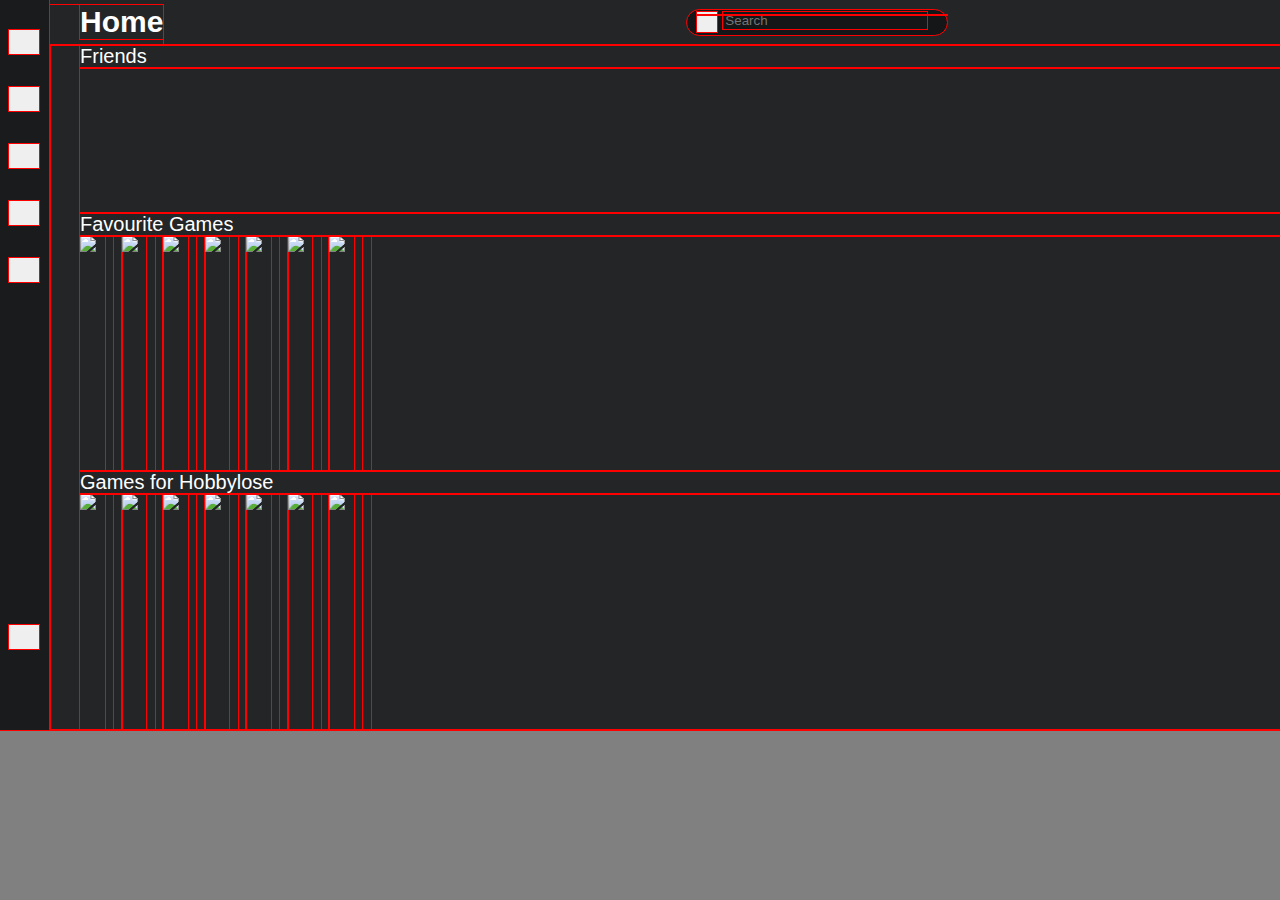
==== index.html @ f0e735b6 "." ====
<!DOCTYPE html>
<html lang="en">
    <head>
        <meta charset="UTF-8" />
        <meta name="viewport" content="width=device-width, initial-scale=1.0" />
        <meta http-equiv="X-UA-Compatible" content="ie=edge" />
        <title>ROBLOX 2.0</title>
        <link rel="stylesheet" href="styles.css" />
        <script type="text/javascript" src="search.js"></script>
    </head>
    <body class="container">
        <div id="navbar1" class="container">
            <button
                style="background-image: url(picture-icons/homebutton.png);"
                class="navbar-button">
            </button>
            <button
                style="background-image: url(picture-icons/gamesbutton.png);"
                class="navbar-button">
            </button>
            <button
                style="background-image: url(picture-icons/avatarbutton.png);"
                class="navbar-button">
            </button>
            <button
                style="background-image: url(picture-icons/nachrichtenbutton.png);"
                class="navbar-button">
            </button>
            <button
                style="background-image: url(picture-icons/moreoptionsbutton.png);"
                class="navbar-button">
            </button>
            <button
                style="
                background-image: url(picture-icons/robloxstudiobutton.png);
                float: bottom;
                margin-top: 340px;
                "
                class="navbar-button">
            </button>
        </div>
        <div class="container">
            <div id="navbar2" class="">
                <span>
                <b><div id="home">Home</div></b>
                </span>
                <span class="searchbar">
                    <form>
                        <button
                            id="search-button"
                            onclick="search_roblox(document.getElementById('search_query').value)">
                        </button>
                        <input type="text" placeholder="Search" id="search_query" />
                    </form>
                </span>
                <span>element3</span>
            </div>
            <div id="page-content" class="">
                <h2>Friends</h2>
                <div id="friend-box" class="game-container"></div>
                <h2>Favourite Games</h2>
                <div class="game-container">
                    <div class="game">
                        <a class="game" href="https://www.roblox.com/games/286090429" target="_blank">
                            <img class="game" src="picture-games/arsenalicon.png"/>
                        </a>
                    </div>
                    <div class="game">
                        <a class="game" href="https://www.roblox.com/games/961409234" target="_blank">
                            <img class="game" src="picture-games/bloodmoontycoonicon.png"/>
                        </a>
                    </div>
                    <div class="game">
                        <a class="game" href="https://www.roblox.com/games/537413528" target="_blank">
                            <img class="game" src="picture-games/buildaboaticon.png"/>
                        </a>
                    </div>
                    <div class="game">
                        <a class="game" href="https://www.roblox.com/games/654732683" target="_blank">
                            <img class="game" src="picture-games/carcrushericon.png"/>
                        </a>
                    </div>
                    <div class="game">
                        <a class="game" href="https://www.roblox.com/games/6172932937" target="_blank">
                            <img class="game" src="picture-games/energyassaulticon.png"/>
                        </a>
                    </div>
                    <div class="game">
                        <a class="game" href="https://www.roblox.com/games/9872472334" target="_blank">
                            <img class="game" src="picture-games/evadeicon.png"/>
                        </a>
                    </div>
                    <div class="game">
                        <a class="game" href="https://www.roblox.com/games/8721702870" target="_blank">
                            <img class="game" src="picture-games/fakefortniteicon.png"/>
                        </a>
                    </div>
                </div>
                <h2>Games for Hobbylose</h2>
                <div class="game-container">
                    <div class="game">
                        <a class="game" href="https://www.roblox.com/games/893973440" target="_blank">
                            <img class="game" src="picture-games/fleethefacilityicon.png"/>
                        </a>
                    </div>
                    <div class="game">
                        <a class="game" href="https://www.roblox.com/games/20321167" target="_blank">
                            <img class="game" src="picture-games/flightsimicon.png"/>
                        </a>
                    </div>
                    <div class="game">
                        <a class="game" href="https://www.roblox.com/games/1224212277" target="_blank">
                            <img class="game" src="picture-games/madcityicon.png"/>
                        </a>
                    </div>
                    <div class="game">
                        <a class="game" href="https://www.roblox.com/games/189707" target="_blank">
                            <img class="game" src="picture-games/naturaldisastericon.png"/>
                        </a>
                    </div>
                    <div class="game">
                        <a class="game" href="https://www.roblox.com/games/21532277" target="_blank">
                            <img class="game" src="picture-games/notorietyicon.png"/>
                        </a>
                    </div>
                    <div class="game">
                        <a class="game" href="https://www.roblox.com/games/4954752502" target="_blank">
                            <img class="game" src="picture-games/towerofmiseryicon.png"/>
                        </a>
                    </div>
                    <div class="game">
                        <a class="game" href="madcityheists.html" target="_blank">
                            <img class="game" src="picture-games/mannisicon.png"/>
                        </a>
                    </div>
                </div>
            </div>
        </div>
    </body>
</html>
---- styles.css ----
body {
    background-color: #232527;
    color: #fff;
    width: 1530px;
    height: 730px;
    display: flex;
}

html {
    background-color: grey;
}

#navbar1 {
    /*border: 3px solid grey;*/
    width: 50px;
    height: 100%;
    background-color: #191b1d;
}

#navbar2 {
    background-color: #232527;
    width: 1480px;
    height: 40px;
    padding-top: 5px;
    margin: 0;
    display: flex;
}

.container {
    margin: 0;
    padding: 0;
}

.searchbar {
    border-radius: 20px;
    background-color: rgb(21, 22, 24);
    /* border: 3px solid yellow; */
    text-align: center;
    height: 20px;
    margin: auto;
    width: 250px;
    margin-top: 5px;
    padding-left: 10px;
    padding-top: 5px;
}

#search-button {
    margin-top: -3px;
    margin-left: 0x;
    padding: 0;
    width: 20px;
    height: 20px;
    background-image: url("picture-icons/search.png");
    background-size: cover;
    background-position: center;
    border: 0;
    float: left;
}

#search_query {
    float: right;
    margin-top: -3px;
    margin-right: 20px;
    background-color: rgb(21, 22, 24);
    color: rgb(255, 255, 255);
    border: 0;
    width: 200px;
}

input:focus {
    outline: none;
}

.navbar-button {
    width: 60%;
    border: 0;
    margin-top: 30px;
    margin-left: 9px;
    height: 24px;
    background-size: cover;
    background-position: center;
}

#home {
    font-size: 30px;
    margin-left: 30px;
    font-weight: bold;
    font-family: Arial, Helvetica, sans-serif;
}

#page-content {
    padding: 0px 30px;
    margin: 0;
}

.show-border {
    border: 3px solid yellow;
}

h2 {
    font-size: 20px;
    font-weight: lighter;
    font-family: Arial, Helvetica, sans-serif;
    /* margin-left: 20px; */
    margin: 0;
}

* {
    outline: 1px solid red;
}

.game-container {
    height: 235px;
    width: 1420px;
    margin: 0;
    padding: 0;
}

.game {
    height: 235px;
    width: auto;
    margin: 0;
    padding: 0;
    float: left;
    padding-right: 8.5px;
}

#friend-box {
    height:145px;
}
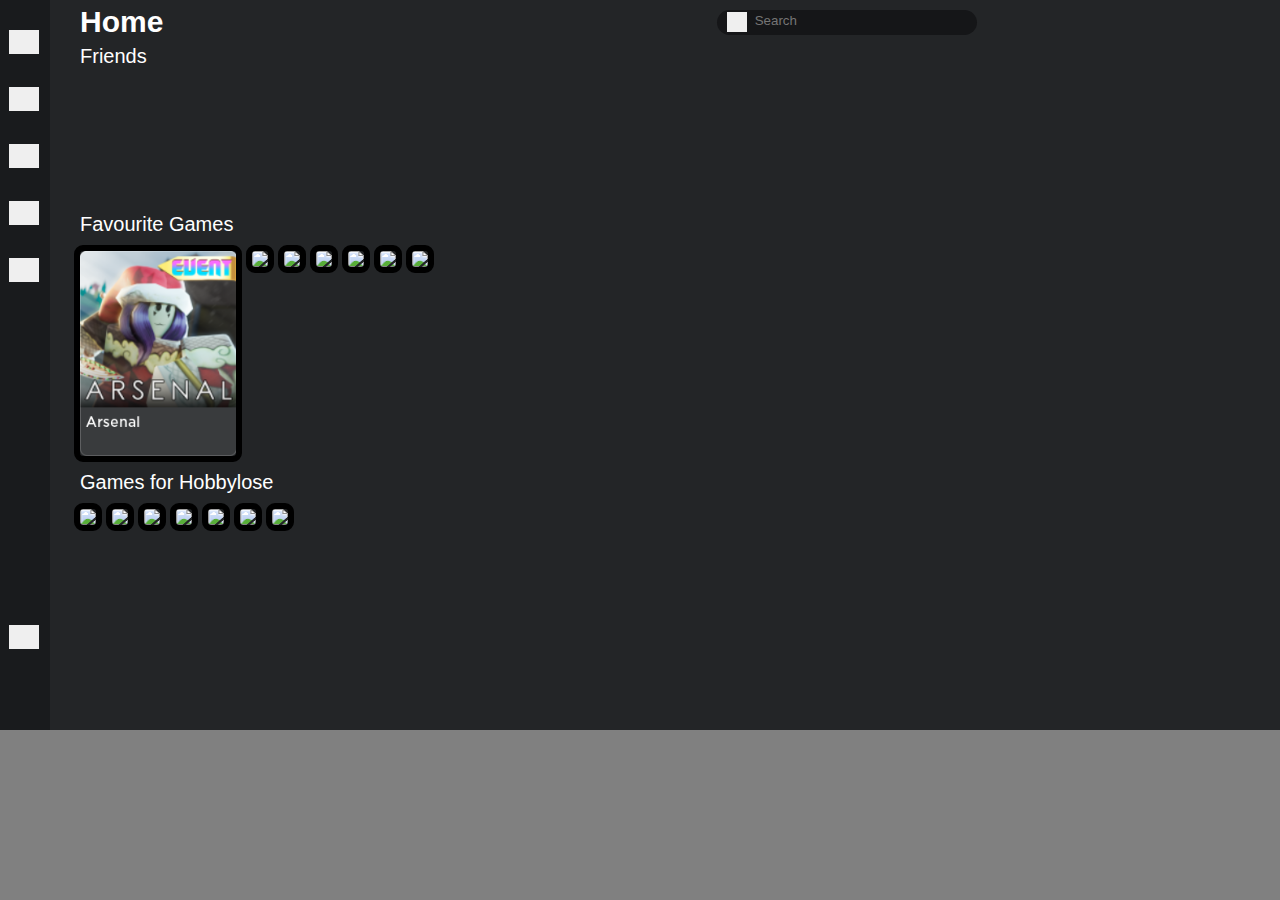
==== commit 455dcce0: "." ====
--- a/index.html
+++ b/index.html
@@ -53,7 +53,7 @@
                         <input type="text" placeholder="Search" id="search_query" />
                     </form>
                 </span>
-                <span>element3</span>
+                <!-- <span>element3</span> -->
             </div>
             <div id="page-content" class="">
                 <h2>Friends</h2>
--- a/styles.css
+++ b/styles.css
@@ -106,7 +106,7 @@
 }
 
 * {
-    outline: 1px solid red;
+    /* outline: 1px solid red; */
 }
 
 .game-container {
@@ -116,13 +116,22 @@
     padding: 0;
 }
 
-.game {
-    height: 235px;
+div.game {
+    height: 215px;
     width: auto;
     margin: 0;
     padding: 0;
     float: left;
-    padding-right: 8.5px;
+    padding-right: 16px;
+    padding-top: 15px;
+}
+
+img.game {
+    outline: 6px solid black;
+    padding: 0;
+    border-radius: 3px;
+    height: 205px;
+    width: auto;
 }
 
 #friend-box {
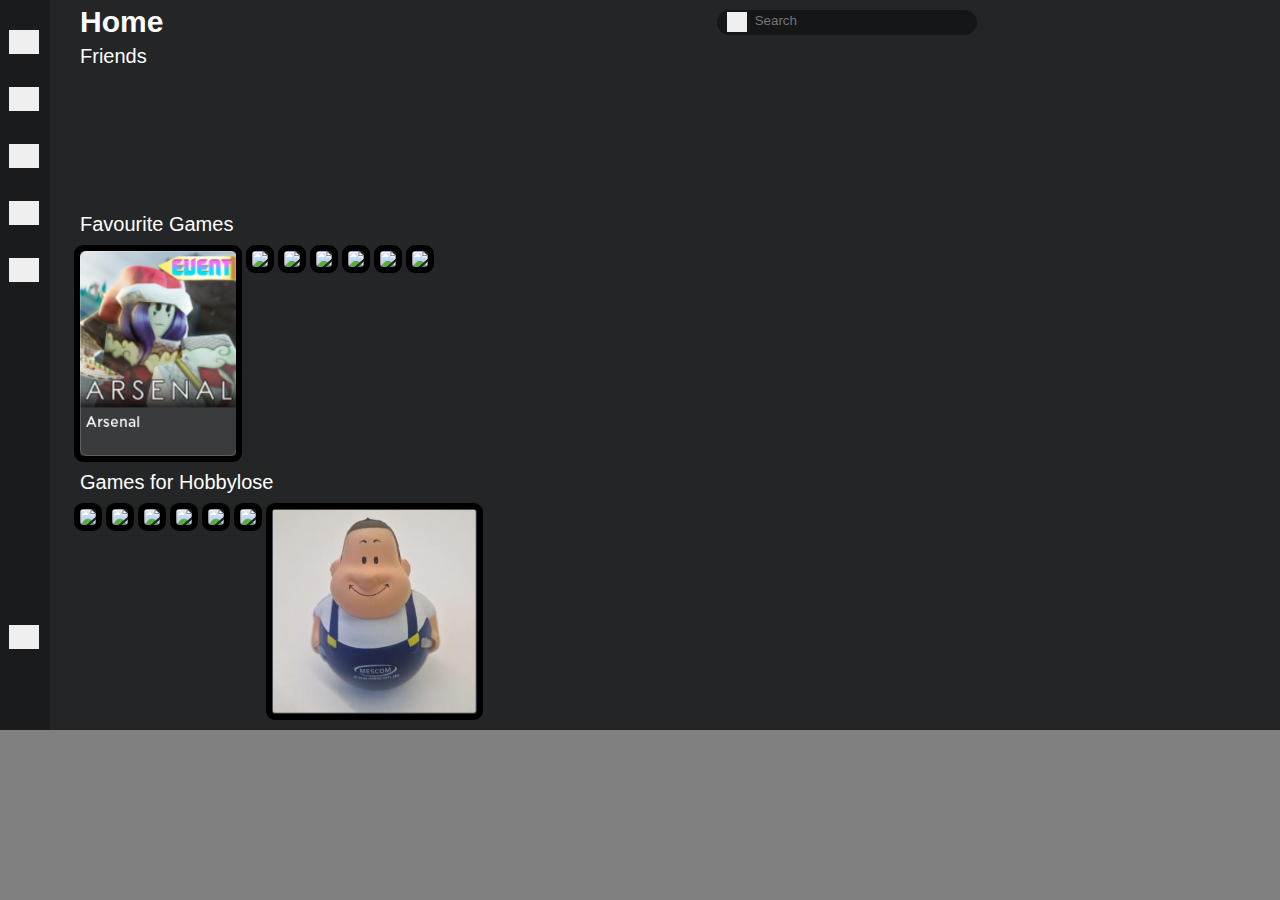
==== commit 7053e03d: "." ====
--- a/index.html
+++ b/index.html
@@ -130,7 +130,7 @@
                     </div>
                     <div class="game">
                         <a class="game" href="madcityheists.html" target="_blank">
-                            <img class="game" src="picture-games/mannisicon.png"/>
+                            <img class="game" src="picture-games/manniseinicon"/>
                         </a>
                     </div>
                 </div>
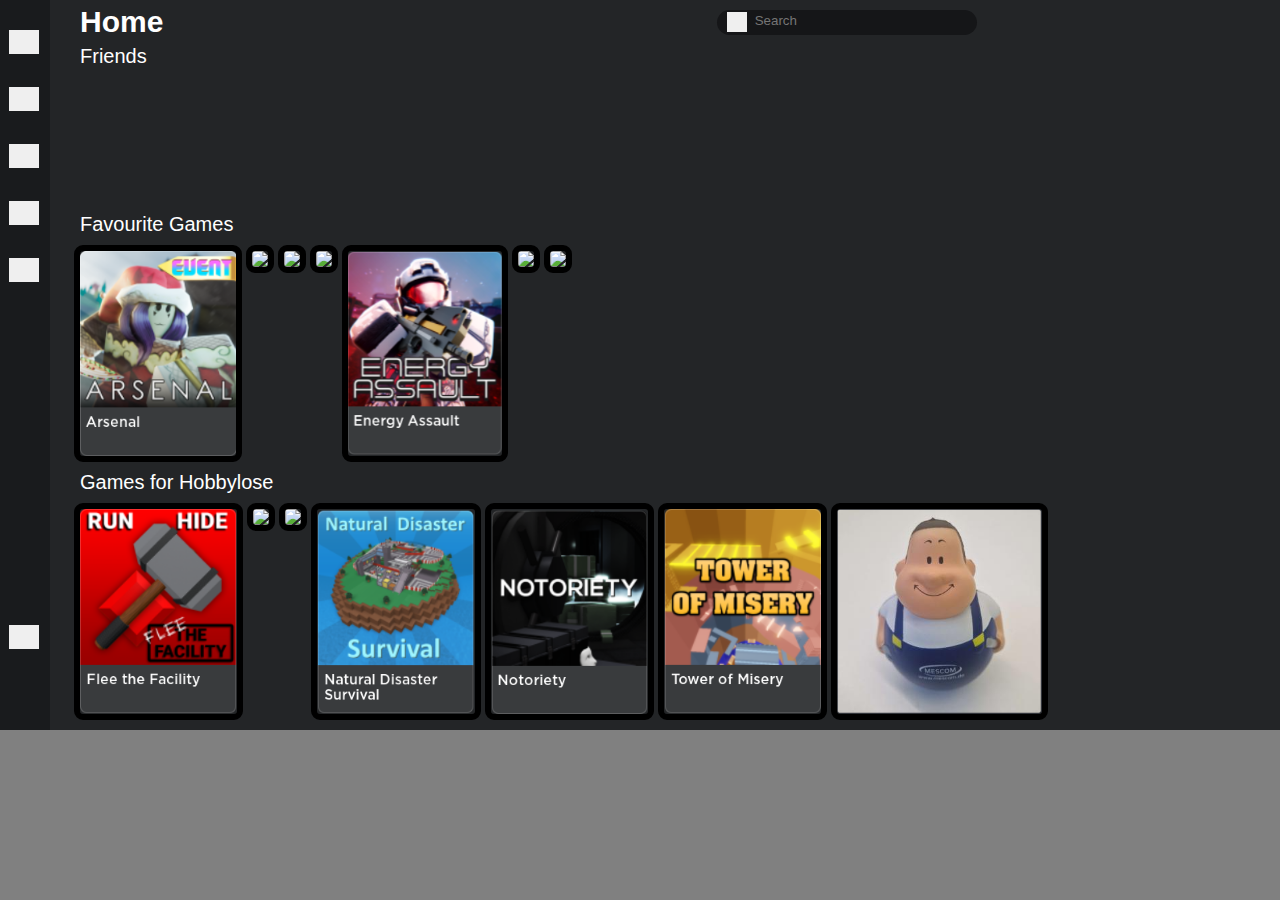
==== commit daf74259: "." ====
--- a/index.html
+++ b/index.html
@@ -82,7 +82,7 @@
                     </div>
                     <div class="game">
                         <a class="game" href="https://www.roblox.com/games/6172932937" target="_blank">
-                            <img class="game" src="picture-games/energyassaulticon.png"/>
+                            <img class="game" src="picture-games/energyassault"/>
                         </a>
                     </div>
                     <div class="game">
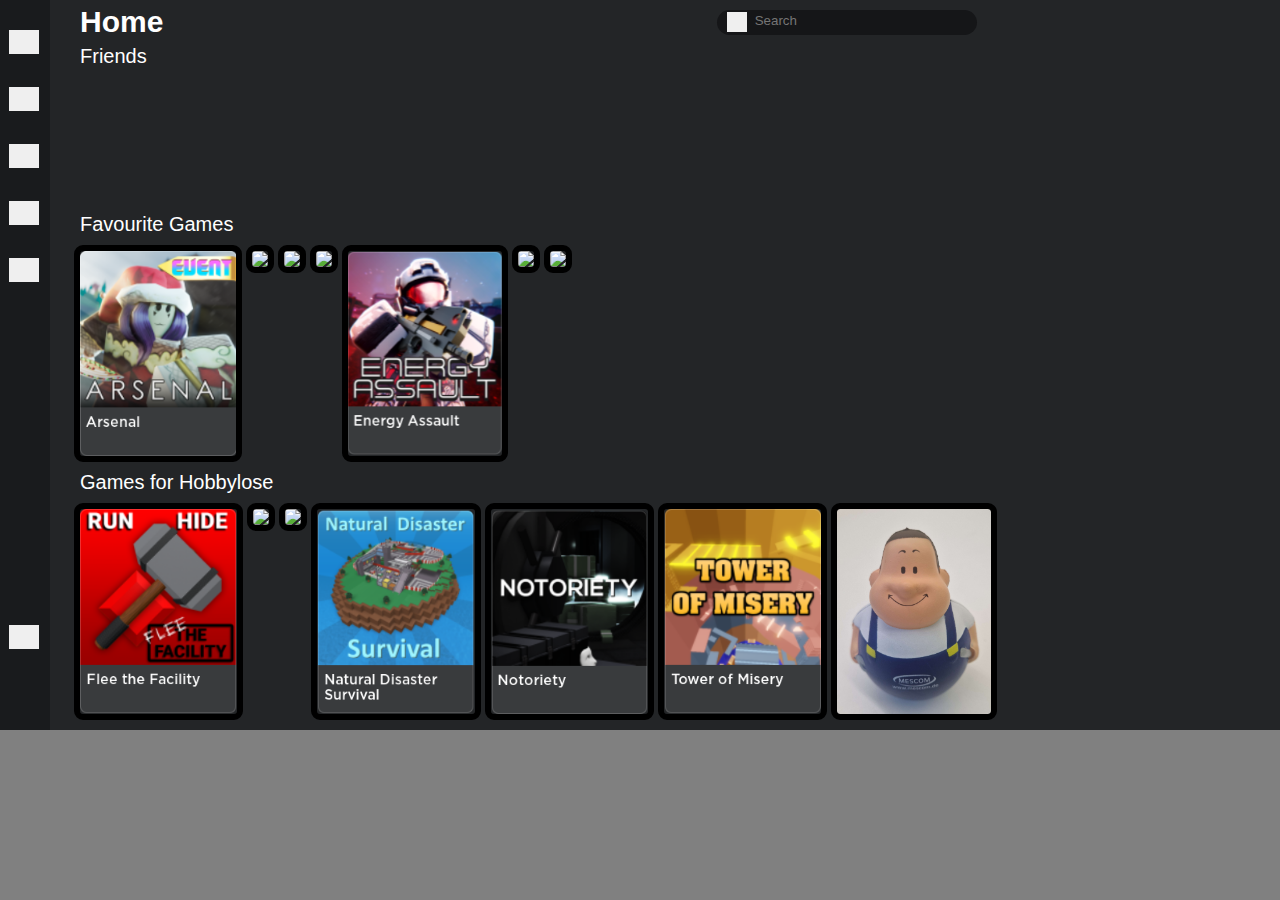
==== commit e1c68e48: "." ====
--- a/index.html
+++ b/index.html
@@ -130,7 +130,7 @@
                     </div>
                     <div class="game">
                         <a class="game" href="madcityheists.html" target="_blank">
-                            <img class="game" src="picture-games/manniseinicon"/>
+                            <img class="game" src="picture-games/mannisicon.jpg"/>
                         </a>
                     </div>
                 </div>
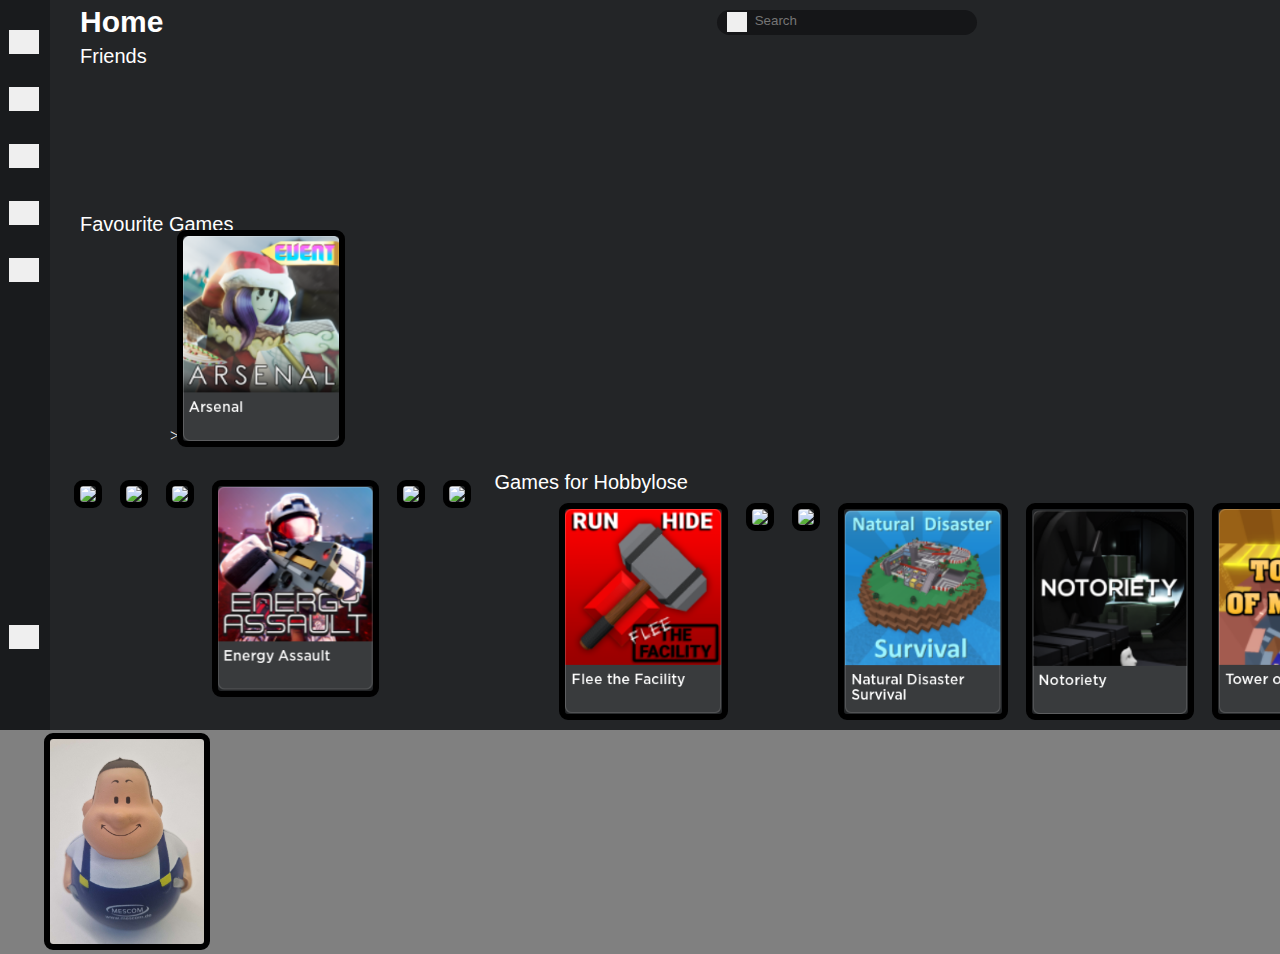
==== commit 388068bc: "." ====
--- a/index.html
+++ b/index.html
@@ -60,7 +60,7 @@
                 <div id="friend-box" class="game-container"></div>
                 <h2>Favourite Games</h2>
                 <div class="game-container">
-                    <div class="game">
+                    <div class="game" style="margin-left:60px;"></div>>
                         <a class="game" href="https://www.roblox.com/games/286090429" target="_blank">
                             <img class="game" src="picture-games/arsenalicon.png"/>
                         </a>
@@ -98,7 +98,7 @@
                 </div>
                 <h2>Games for Hobbylose</h2>
                 <div class="game-container">
-                    <div class="game">
+                    <div class="game" style="margin-left:70px;">
                         <a class="game" href="https://www.roblox.com/games/893973440" target="_blank">
                             <img class="game" src="picture-games/fleethefacilityicon.png"/>
                         </a>
--- a/styles.css
+++ b/styles.css
@@ -122,7 +122,7 @@
     margin: 0;
     padding: 0;
     float: left;
-    padding-right: 16px;
+    padding-right: 30px;
     padding-top: 15px;
 }
 
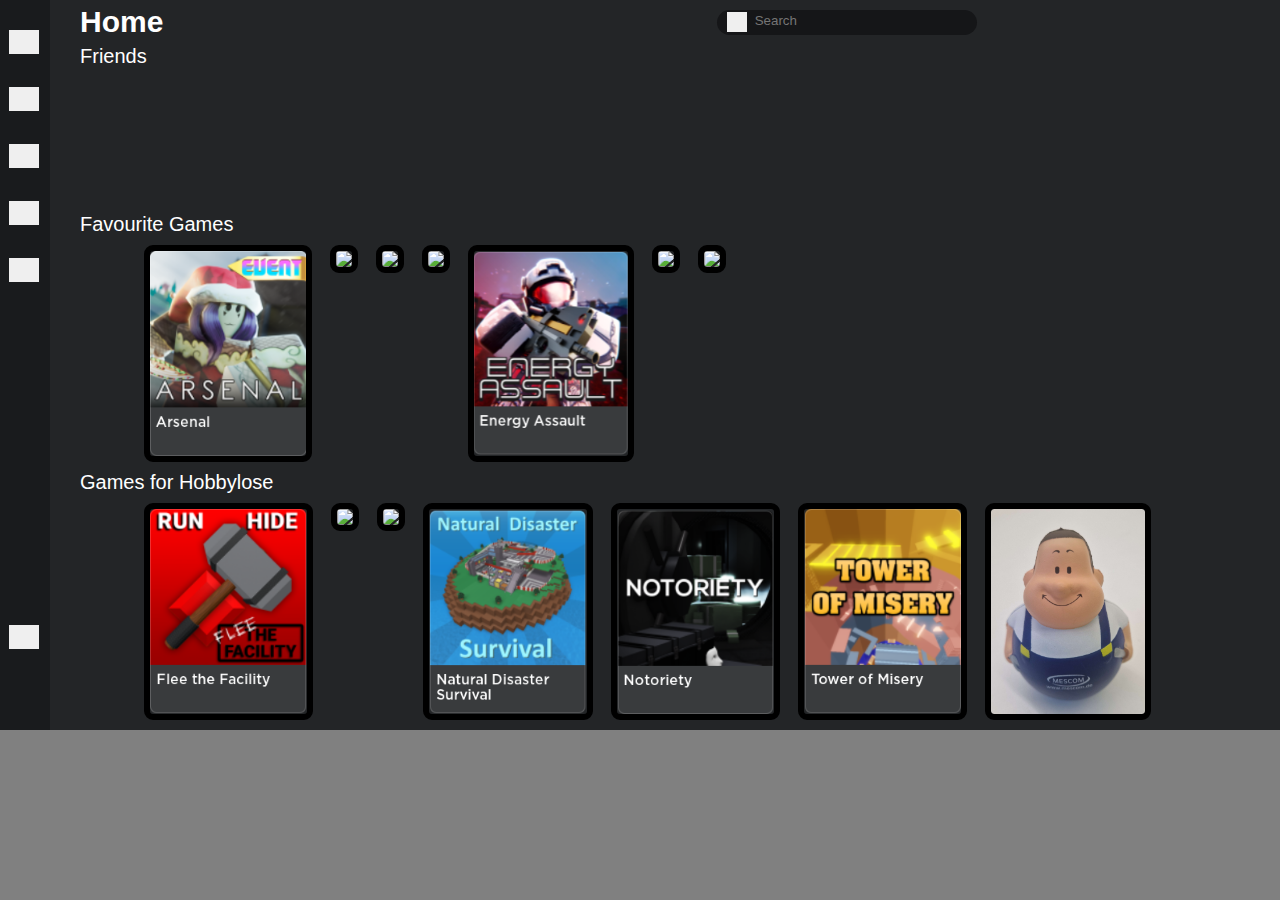
==== commit 9e801ea3: "." ====
--- a/index.html
+++ b/index.html
@@ -60,7 +60,7 @@
                 <div id="friend-box" class="game-container"></div>
                 <h2>Favourite Games</h2>
                 <div class="game-container">
-                    <div class="game" style="margin-left:60px;"></div>>
+                    <div class="game" style="margin-left:70px;">
                         <a class="game" href="https://www.roblox.com/games/286090429" target="_blank">
                             <img class="game" src="picture-games/arsenalicon.png"/>
                         </a>
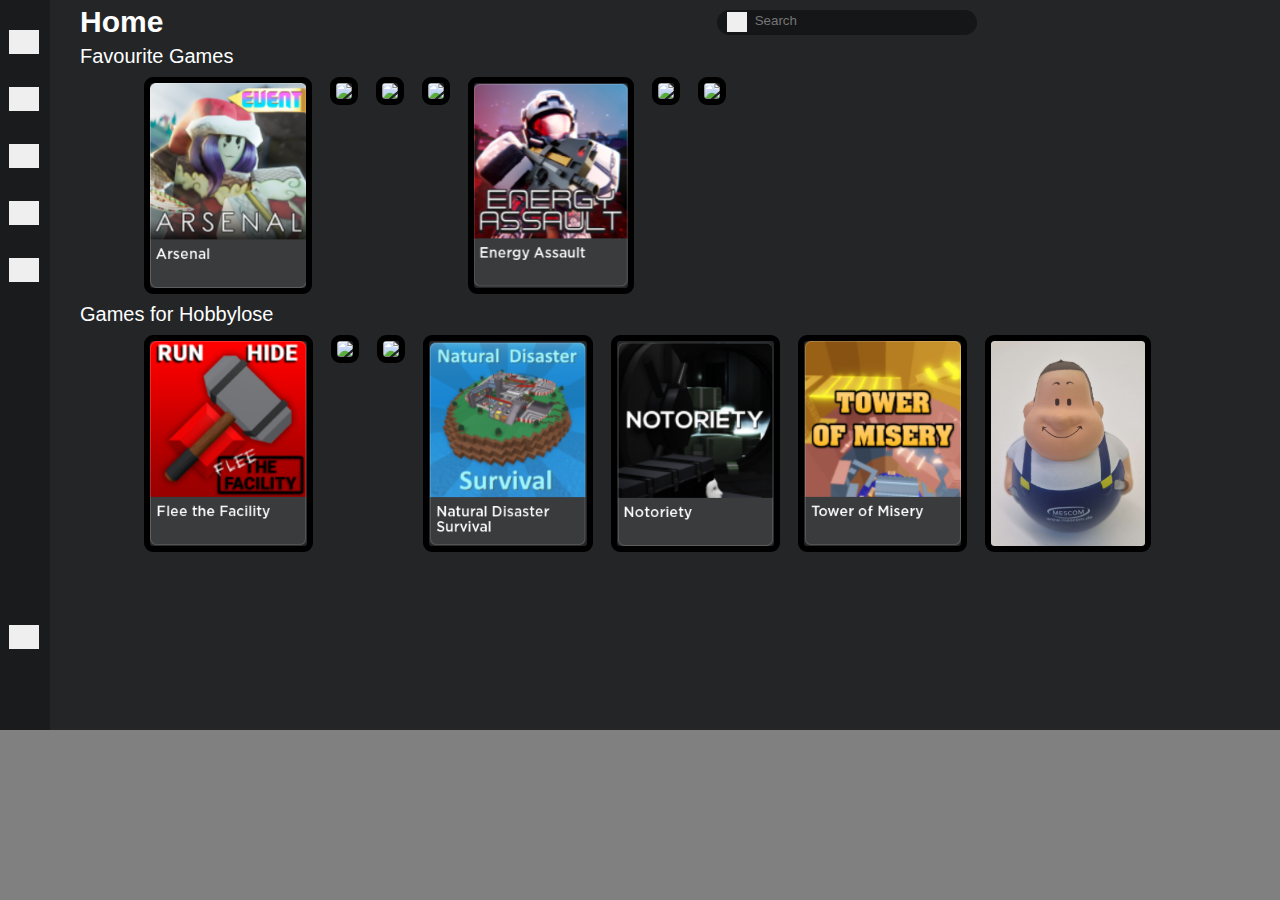
==== commit 0bdba0d2: "." ====
--- a/index.html
+++ b/index.html
@@ -56,8 +56,8 @@
                 <!-- <span>element3</span> -->
             </div>
             <div id="page-content" class="">
-                <h2>Friends</h2>
-                <div id="friend-box" class="game-container"></div>
+                <!-- <h2>Friends</h2>
+                <div id="friend-box" class="game-container"></div> -->
                 <h2>Favourite Games</h2>
                 <div class="game-container">
                     <div class="game" style="margin-left:70px;">
